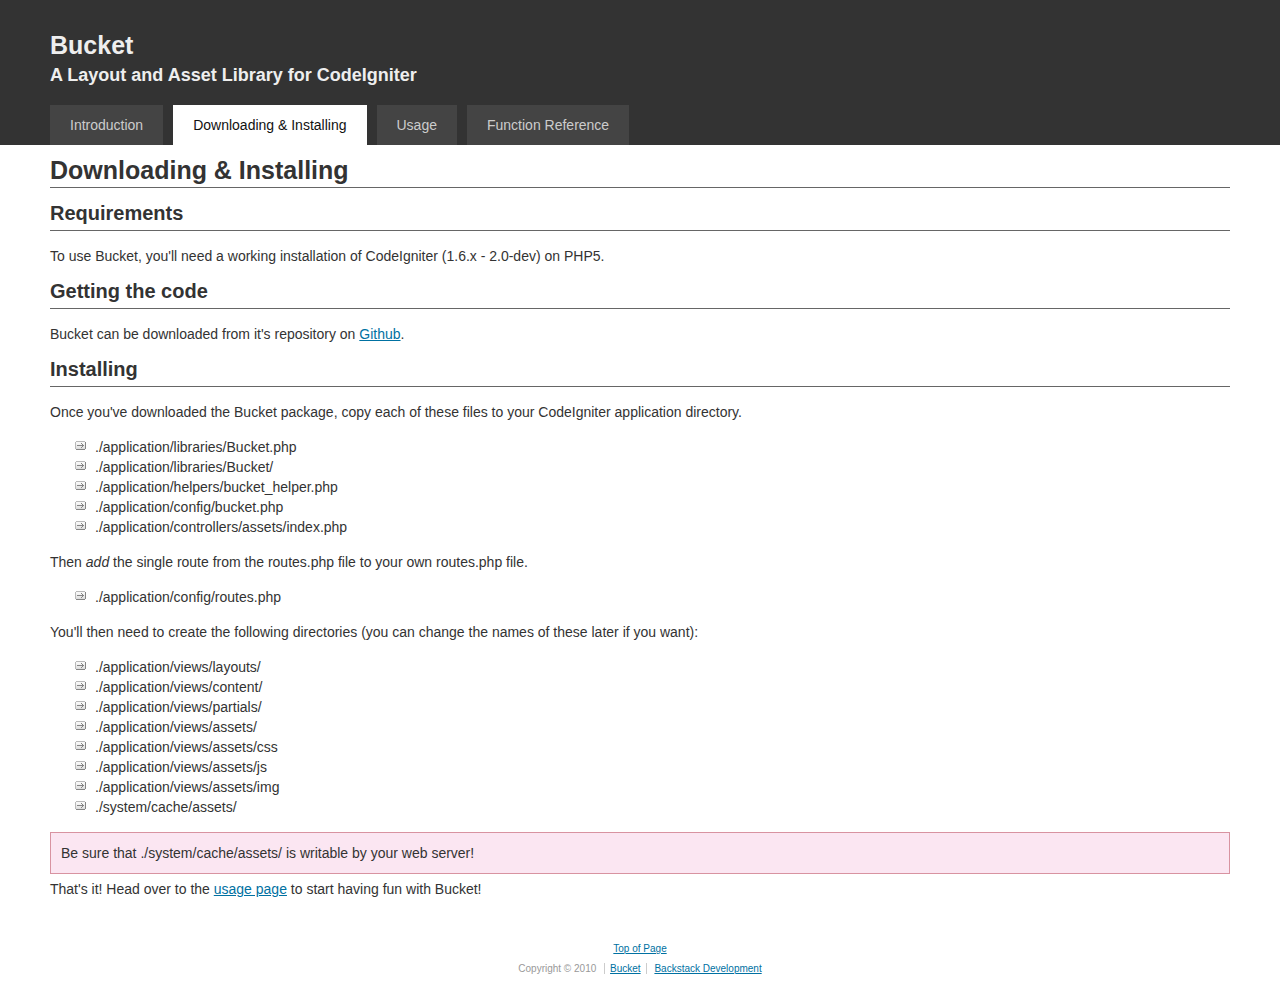
==== documentation/downloading-and-installing.html @ b36f4825 "Initial commit" ====
<!DOCTYPE html PUBLIC "-//W3C//DTD XHTML 1.0 Transitional//EN" "http://www.w3.org/TR/xhtml1/DTD/xhtml1-transitional.dtd">

<html xmlns="http://www.w3.org/1999/xhtml" xml:lang="en" lang="en">

	<head>

		<meta http-equiv="Content-Type" content="text/html; charset=utf-8" />
		
		<title>Bucket Documentation</title>

		<link rel='stylesheet' type='text/css' media='all' href='assets/css/reset.css' />
		<link rel='stylesheet' type='text/css' media='all' href='assets/css/global.css' />
		
		<!--[if IE 6]>
		<link rel='stylesheet' type='text/css' media='all' href='assets/css/ie6.css' />
		<![endif]-->
		
		<!--[if IE 7]>
		<link rel='stylesheet' type='text/css' media='all' href='assets/css/ie7.css' />
		<![endif]-->
		
		<meta name="author" content="Backstack Development" />

		<meta http-equiv="expires" content="-1" />

	</head>

	<body>

		<div id="container">

			<div id="holder">
				
				<div id="header">

					<div id="title">
						
						<h1>Bucket</h1>

						<h2>A Layout and Asset Library for CodeIgniter</h2>
						
					</div>
					
					<ul id="navigation">
						
						<li class="first"><a href="index.html">Introduction</a></li>
						<li class="current"><a href="downloading-and-installing.html">Downloading &amp; Installing</a></li>
						<li><a href="usage.html">Usage</a></li>
						<li class="last"><a href="function-reference.html">Function Reference</a></li>
						
					</ul>

				</div>

				<div id="content">
				
					<h3>Downloading &amp; Installing</h3>

					<h4>Requirements</h4>

					<p>To use Bucket, you'll need a working installation of CodeIgniter (1.6.x - 2.0-dev) on PHP5.</p>
					
					<h4>Getting the code</h4>
				
					<p>Bucket can be downloaded from it's repository on <a href="http://github.com/backstack/bucket">Github</a>.</p>
				
					<h4>Installing</h4>
				
					<p>Once you've downloaded the Bucket package, copy each of these files to your CodeIgniter application directory.</p>
				
					<ul>
						
						<li><span class="file">./application/libraries/Bucket.php</span></li>
						<li><span class="file">./application/libraries/Bucket/</span></li>
						<li><span class="file">./application/helpers/bucket_helper.php</span></li>
						<li><span class="file">./application/config/bucket.php</span></li>
						<li><span class="file">./application/controllers/assets/index.php</span></li>
						
					</ul>
					
					<p>Then <em>add</em> the single route from the routes.php file to your own routes.php file.</p>
					
					<ul>
						
						<li><span class="file">./application/config/routes.php</span></li>
						
					</ul>
					
					<p>You'll then need to create the following directories (you can change the names of these later if you want):</p>
					
					<ul>
						
						<li><span class="file">./application/views/layouts/</span></li>
						<li><span class="file">./application/views/content/</span></li>
						<li><span class="file">./application/views/partials/</span></li>
						<li><span class="file">./application/views/assets/</span></li>
						<li><span class="file">./application/views/assets/css</span></li>
						<li><span class="file">./application/views/assets/js</span></li>
						<li><span class="file">./application/views/assets/img</span></li>
						<li><span class="file">./system/cache/assets/</span></li>
						
					</ul>
					
					<p class="important">Be sure that ./system/cache/assets/ is writable by your web server!</p>
					
					<p>That's it! Head over to the <a href="usage.html">usage page</a> to start having fun with Bucket!</p>

				</div>

			</div>

			<div id="footer">

				<p>

					<a href="#top">Top of Page</a>

				</p>

				<p>

					<span class="copyright">Copyright &copy; 2010</span>
					<a class="bucket" href="http://backstack.ca/projects/bucket">Bucket</a>
					<a class="backstack" href="http://backstack.ca/">Backstack Development</a>

				</p>

			</div>

		</div>

	</body>

</html>
---- documentation/assets/css/global.css ----
html, body, #container
{
	height: 100%;
}

body
{
	color: #333;
	background-color: #FFF;
	font-family: Lucida Grande, Verdana, Geneva, Sans-serif;
	font-size: 14px;
	line-height: 20px;
}

a {
	color: #0071A2;
	text-decoration: underline;
	font-weight: normal;
	outline-style: none;
}

a:hover
{
	color: #0071A2;
	text-decoration: underline;
}

#container
{
	
}

#holder
{
	position: relative;
	min-height: 100%;
}

#footer
{
	position: relative;
	height: 50px;
	margin-top: -50px;
}

#header
{
	position: relative;
	padding: 25px 50px 0;
	color: #EEE;
	background: #333;
}

#title
{
	padding-bottom: 60px;
}

#title h1
{
	font-size: 25px;
	line-height: 40px;
}

#title h2
{
	font-size: 18px;
}

#navigation
{
	position: absolute;
	bottom: 0;
}

#navigation li
{
	float: left;
	margin: 0 5px;
}

#navigation li.first
{
	margin-left: 0;
}

#navigation li.last
{
	margin-right: 0;
}

#navigation li a
{
	display: block;
	padding: 10px 20px;
	color: #CCC;
	background: #444;
	text-decoration: none;
}

#navigation li.current a
{
	color: #111;
	background: #FFF;
}

#content
{
	padding: 15px 50px 75px;
}

#content h3, #content h4, #content h5, #content p, #content ul, #content dl, #content table, #content code, #content pre
{
	clear: left;
	margin-bottom: 15px;
}

#content h6
{
	margin-bottom: 5px;
}

#content h3, #content h4, #content h5
{
	border-bottom: 1px solid #666;
	padding-bottom: 7px;
}

#content h3
{
	font-size: 25px;
}

#content h4
{
	font-size: 20px;
}

#content h5
{
	font-size: 16px;
}

#content h6
{
	font-size: 14px;
}

#content code, #content pre
{
	display: block;
	padding: 12px 10px 12px 10px;
	border: 1px solid #D0D0D0;
	font-size: 12px;
	font-family: Monaco, Verdana, Sans-serif;
	color: #002166;
	background-color: #f9f9f9;
}

#content .navigation
{
	float: left;
	width: 100%;
	padding-bottom: 15px;
}

#content .navigation li
{
	float: left;
	width: 45%;
}

#content .navigation li ul
{
	float: left;
	margin-top: 10px;
}

#content .navigation li ul li
{
	float: left;
	width: 200px;
	margin: 2px 0 1px;
}

#content ul
{
	padding-left: 15px;
}

#content li, #content td.optional, #content td.required, #content p.returns
{
	padding-left: 30px;
	background: url(../img/arrow.gif) 10px 4px no-repeat;
}

#content table.parameters
{
	
}

#content table.parameters td
{
	font-size: 14px;
}

#content dl.parameters
{
	width: 100%;
}

#content dl.parameters dt
{
	float: left;
	width: 225px;
	margin-right: 10px;
}

#content .parameters .description
{
	font-style: italic;
}

#content .parameters .optional, #content .parameters .required
{
	color: #880120;
}

#content .parameters .type
{
	padding-left: 10px;
	text-align: right;
	padding-right: 5px;
}

#content .parameters .type, #content .returns .type
{
	color: #888;
	font-weight: bold;
}

#content .parameters .name
{
	padding-right: 10px;
}

#content p.returns
{
	font-style: italic;
}

#content .var
{
	color: #8F5B00;
}

#content table.configuration
{
	width: 100%;
	border: 1px solid #999;
}

#content table.configuration th
{
	padding: 4px;
	font-size: 12px;
	font-weight: bold;
	text-align: left;
	color: #FFF;
	background-color: #666;
}

#content table.configuration .name, #content table.configuration .type, #content table.configuration .default
{
	width: 10%;
}

#content table.configuration .description
{
	width: 70%;
	text-align: left;
}

#content table.configuration td
{
	padding: 6px;
	font-size: 12px;
	background-color: #f3f3f3;
}

#content .important
{
	margin: 10px 0 5px 0;
	padding: 10px;
	border: 1px solid #D893A1;
	color: #333;
	background: #FBE6F2;
}

#content .critical
{
	margin: 10px 0 5px 0;
	padding: 10px;
	border: 1px solid #E68F8F;
	color: #333;
	background: #FBE6F2;
}

#footer
{
	font-size: 10px;
	text-align: center;
}

#footer p
{
	font-size: 10px;
	color: #999;
	text-align: center;
}

#footer .copyright, #footer .bucket, #footer .backstack
{
	padding: 0 5px;
}

#footer .bucket
{
	border: 1px solid #CCC;
	border-width: 0 1px;
}
---- documentation/assets/css/ie6.css ----
#holder
{
	height: 100%;
}
---- documentation/assets/css/ie7.css ----
#holder
{
	height: 100%;
}
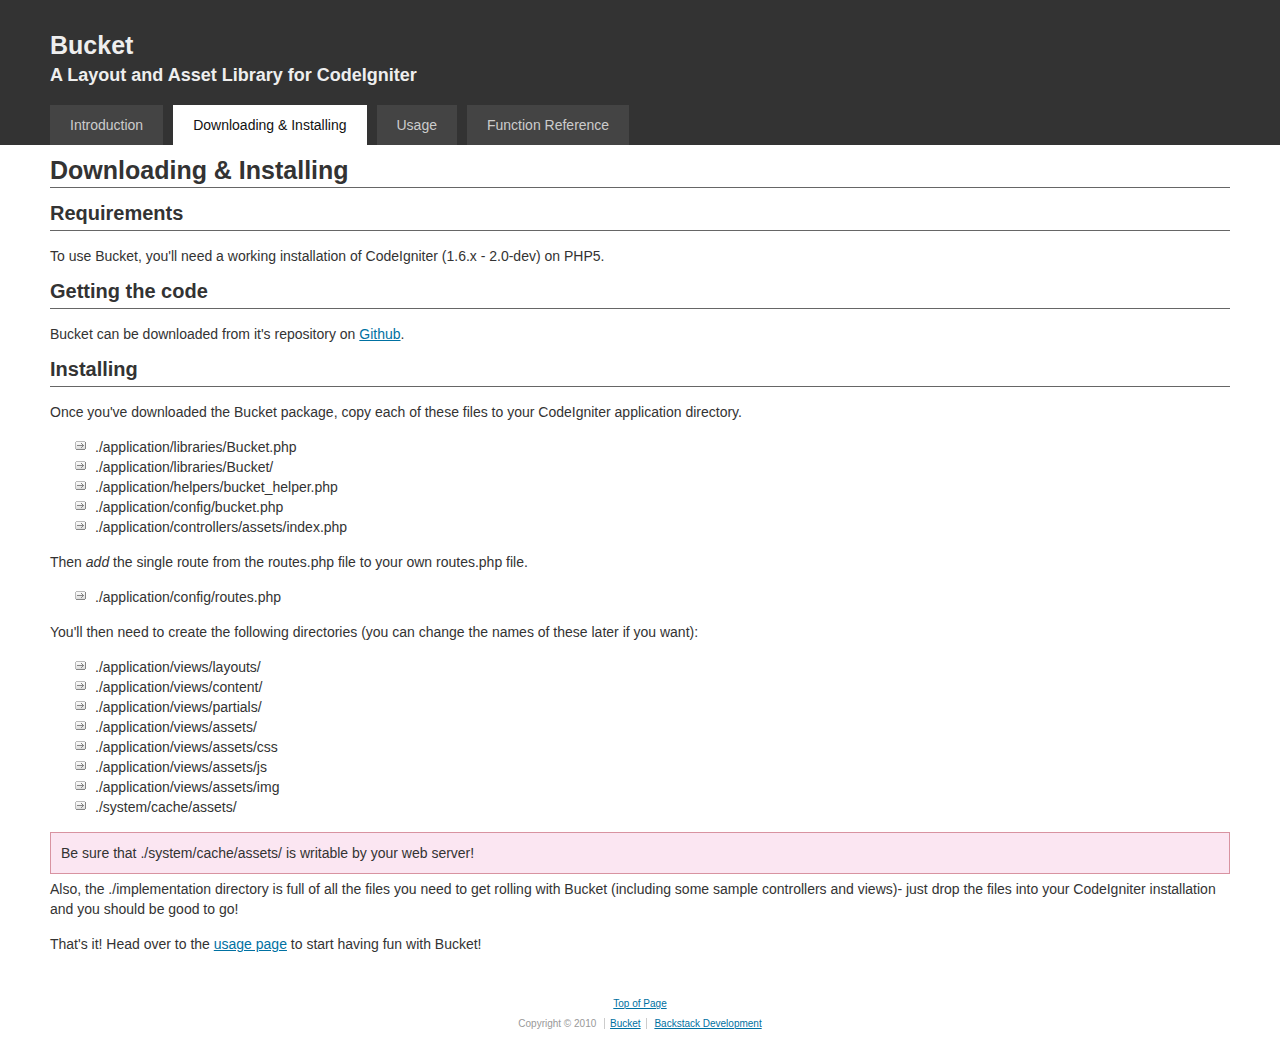
==== commit 9aba42bc: "Adding a reference to ./implementation in the installation documentation" ====
--- a/documentation/downloading-and-installing.html
+++ b/documentation/downloading-and-installing.html
@@ -103,6 +103,8 @@
 					
 					<p class="important">Be sure that ./system/cache/assets/ is writable by your web server!</p>
 					
+					<p>Also, the ./implementation directory is full of all the files you need to get rolling with Bucket (including some sample controllers and views)- just drop the files into your CodeIgniter installation and you should be good to go!</p>
+					
 					<p>That's it! Head over to the <a href="usage.html">usage page</a> to start having fun with Bucket!</p>
 
 				</div>
